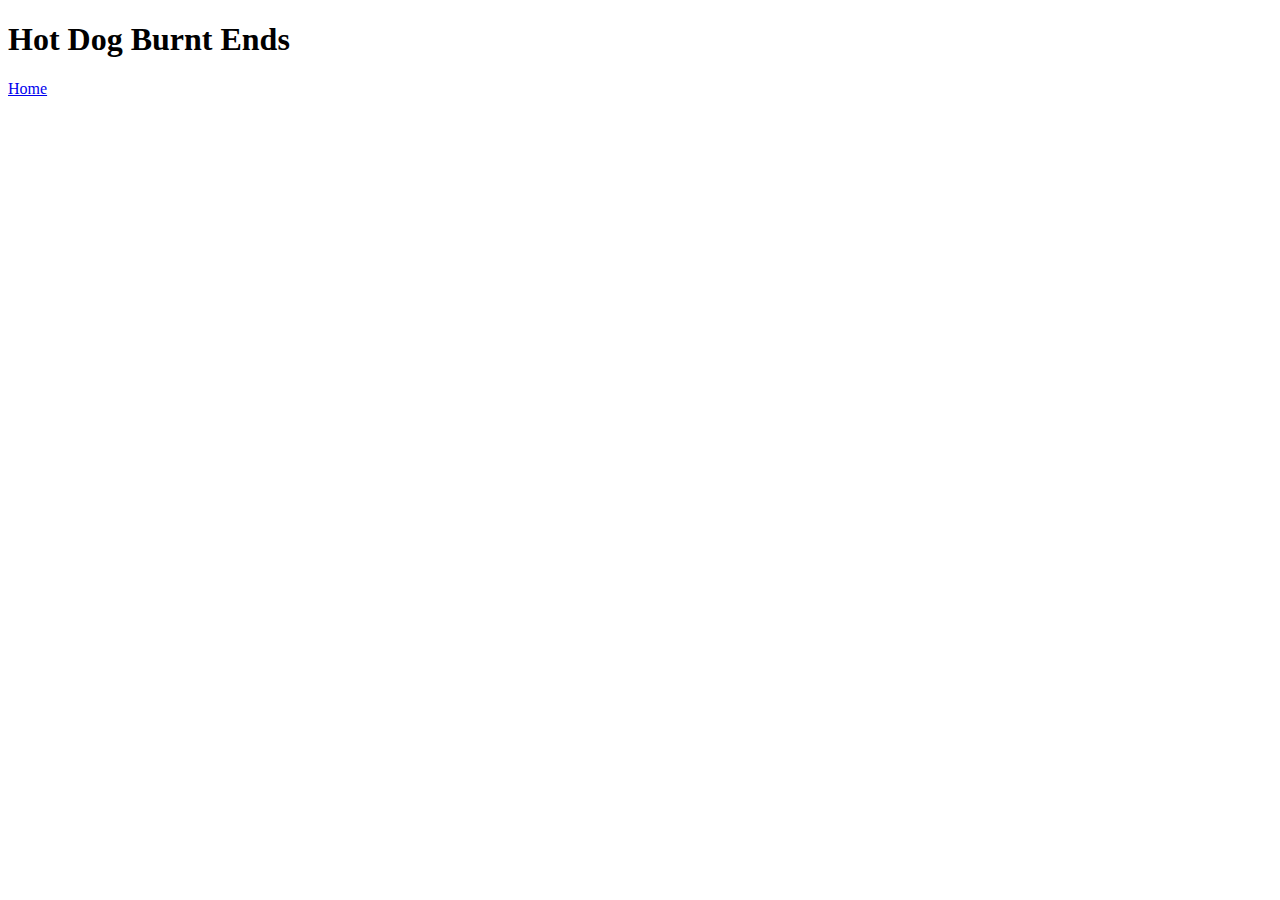
==== recipes/hot-dog-burnt-ends.html @ 12486465 "Create the basic structure of the project HTML" ====
<!DOCTYPE html>
<html lang="en">
<head>
    <meta charset="UTF-8">
    <meta name="viewport" content="width=device-width, initial-scale=1.0">
    <title>Hot Dog Burnt Ends</title>
</head>
<body>
    <h1>Hot Dog Burnt Ends</h1>
    <a href="../index.html" title="Back to home">Home</a>
</body>
</html>
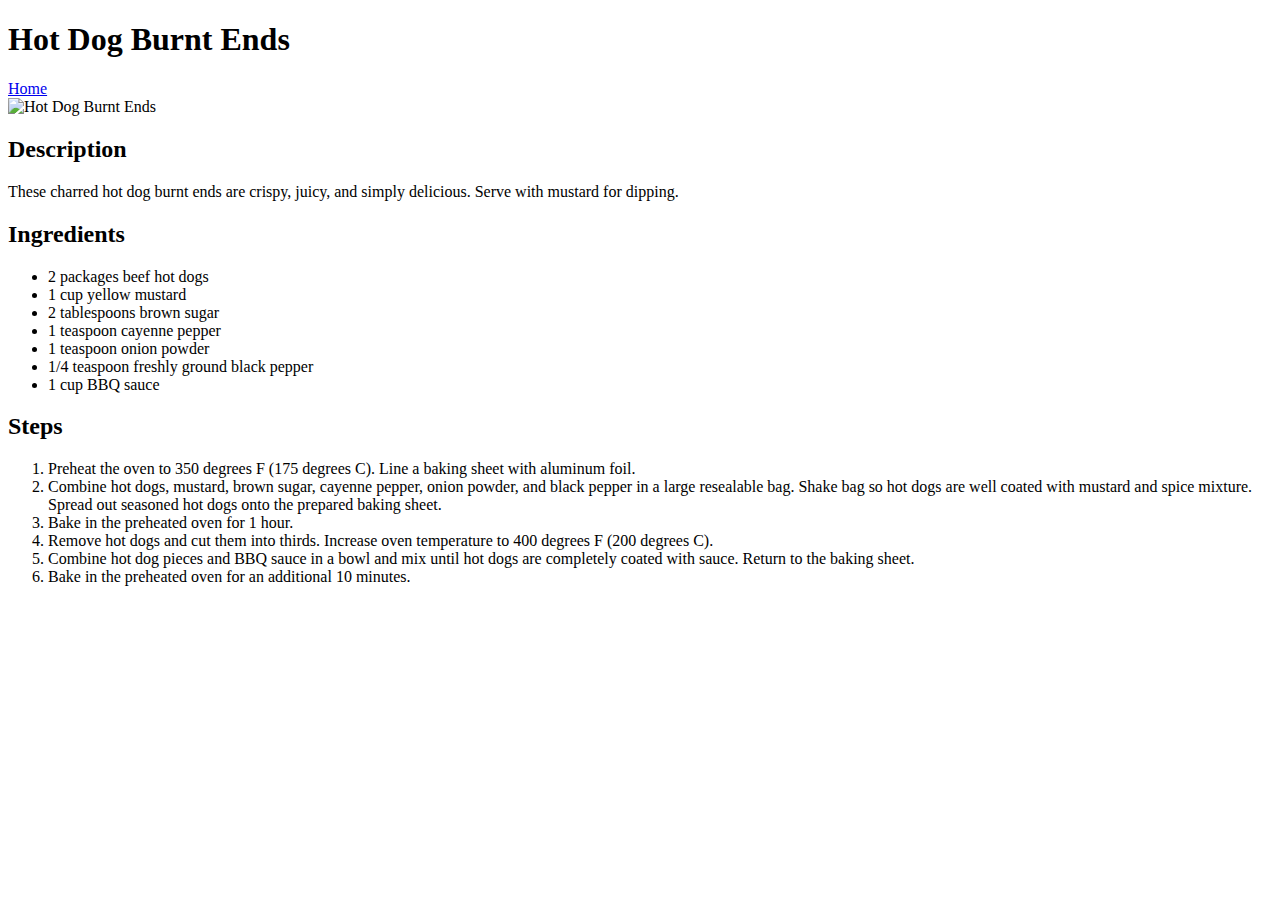
==== commit 093dc6f0: "Add content to recipes pages" ====
--- a/recipes/hot-dog-burnt-ends.html
+++ b/recipes/hot-dog-burnt-ends.html
@@ -7,6 +7,28 @@
 </head>
 <body>
     <h1>Hot Dog Burnt Ends</h1>
-    <a href="../index.html" title="Back to home">Home</a>
+    <a href="../index.html" title="Back to home">Home</a><br>
+    <img src="https://www.allrecipes.com/thmb/rOQXc66TdXZ5Dc1rTJlIj4ojO30=/1500x0/filters:no_upscale():max_bytes(150000):strip_icc():format(webp)/8642721HotDogBurntEnds4x3-16fe831db48d432c9418d8d9d3f32666.jpg" alt="Hot Dog Burnt Ends" width="400">
+    <h2>Description</h2>
+    <p>These charred hot dog burnt ends are crispy, juicy, and simply delicious. Serve with mustard for dipping.</p>
+    <h2>Ingredients</h2>
+    <ul>
+        <li>2 packages beef hot dogs</li>
+        <li>1 cup yellow mustard</li>
+        <li>2 tablespoons brown sugar</li>
+        <li>1 teaspoon cayenne pepper</li>
+        <li>1 teaspoon onion powder</li>
+        <li>1/4 teaspoon freshly ground black pepper</li>
+        <li>1 cup BBQ sauce</li>
+    </ul>
+    <h2>Steps</h2>
+    <ol>
+        <li>Preheat the oven to 350 degrees F (175 degrees C). Line a baking sheet with aluminum foil.</li>
+        <li>Combine hot dogs, mustard, brown sugar, cayenne pepper, onion powder, and black pepper in a large resealable bag. Shake bag so hot dogs are well coated with mustard and spice mixture. Spread out seasoned hot dogs onto the prepared baking sheet.</li>
+        <li>Bake in the preheated oven for 1 hour.</li>
+        <li>Remove hot dogs and cut them into thirds. Increase oven temperature to 400 degrees F (200 degrees C).</li>
+        <li>Combine hot dog pieces and BBQ sauce in a bowl and mix until hot dogs are completely coated with sauce. Return to the baking sheet.</li>
+        <li>Bake in the preheated oven for an additional 10 minutes.</li>
+    </ol>
 </body>
 </html>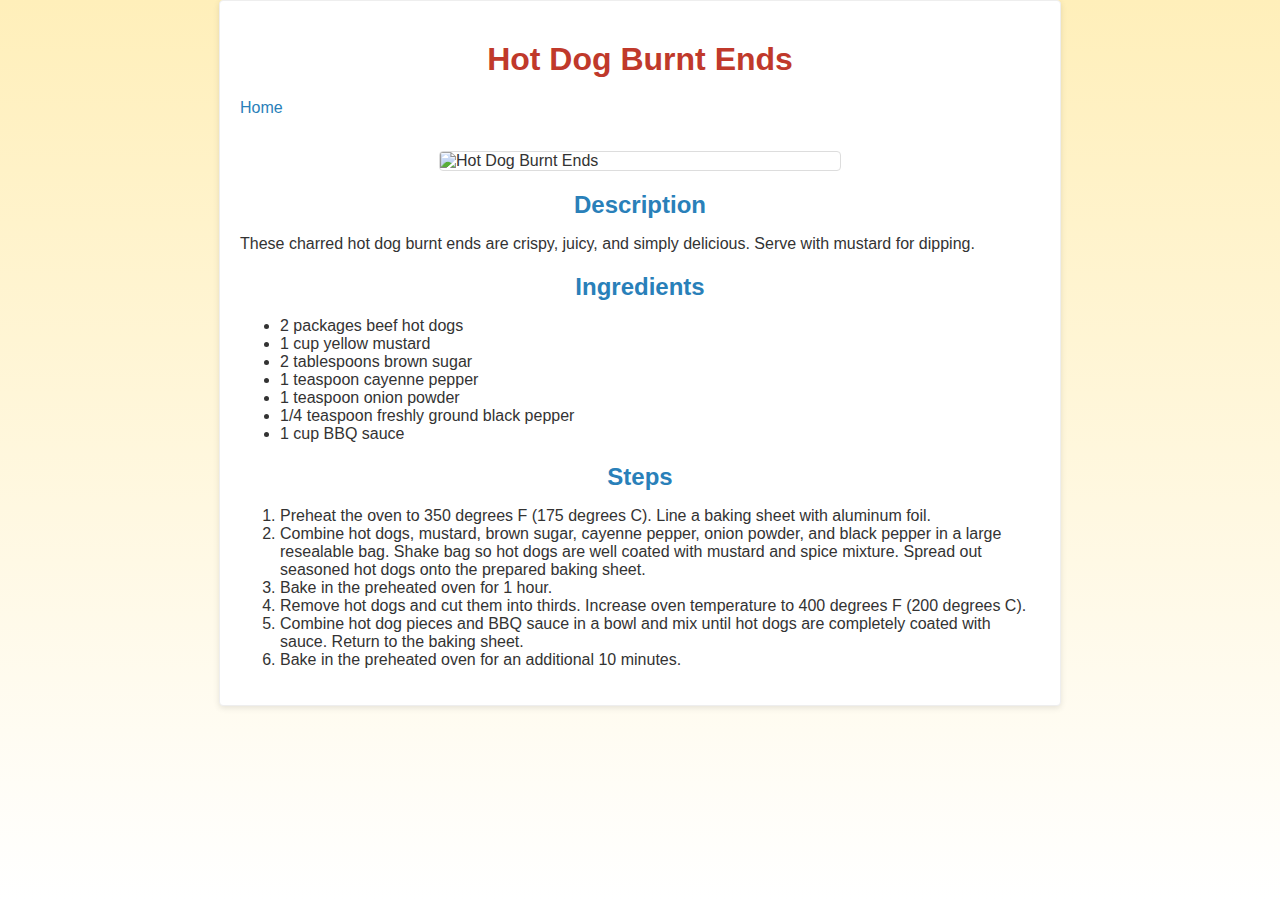
==== commit cb0fdbf0: "Add some style to the project" ====
--- a/recipes/hot-dog-burnt-ends.html
+++ b/recipes/hot-dog-burnt-ends.html
@@ -4,31 +4,34 @@
     <meta charset="UTF-8">
     <meta name="viewport" content="width=device-width, initial-scale=1.0">
     <title>Hot Dog Burnt Ends</title>
+    <link rel="stylesheet" href="../style.css">
 </head>
 <body>
-    <h1>Hot Dog Burnt Ends</h1>
-    <a href="../index.html" title="Back to home">Home</a><br>
-    <img src="https://www.allrecipes.com/thmb/rOQXc66TdXZ5Dc1rTJlIj4ojO30=/1500x0/filters:no_upscale():max_bytes(150000):strip_icc():format(webp)/8642721HotDogBurntEnds4x3-16fe831db48d432c9418d8d9d3f32666.jpg" alt="Hot Dog Burnt Ends" width="400">
-    <h2>Description</h2>
-    <p>These charred hot dog burnt ends are crispy, juicy, and simply delicious. Serve with mustard for dipping.</p>
-    <h2>Ingredients</h2>
-    <ul>
-        <li>2 packages beef hot dogs</li>
-        <li>1 cup yellow mustard</li>
-        <li>2 tablespoons brown sugar</li>
-        <li>1 teaspoon cayenne pepper</li>
-        <li>1 teaspoon onion powder</li>
-        <li>1/4 teaspoon freshly ground black pepper</li>
-        <li>1 cup BBQ sauce</li>
-    </ul>
-    <h2>Steps</h2>
-    <ol>
-        <li>Preheat the oven to 350 degrees F (175 degrees C). Line a baking sheet with aluminum foil.</li>
-        <li>Combine hot dogs, mustard, brown sugar, cayenne pepper, onion powder, and black pepper in a large resealable bag. Shake bag so hot dogs are well coated with mustard and spice mixture. Spread out seasoned hot dogs onto the prepared baking sheet.</li>
-        <li>Bake in the preheated oven for 1 hour.</li>
-        <li>Remove hot dogs and cut them into thirds. Increase oven temperature to 400 degrees F (200 degrees C).</li>
-        <li>Combine hot dog pieces and BBQ sauce in a bowl and mix until hot dogs are completely coated with sauce. Return to the baking sheet.</li>
-        <li>Bake in the preheated oven for an additional 10 minutes.</li>
-    </ol>
+    <div class="container recipe-content">
+        <h1>Hot Dog Burnt Ends</h1>
+        <a href="../index.html" title="Back to home">Home</a><br>
+        <img src="https://www.allrecipes.com/thmb/rOQXc66TdXZ5Dc1rTJlIj4ojO30=/1500x0/filters:no_upscale():max_bytes(150000):strip_icc():format(webp)/8642721HotDogBurntEnds4x3-16fe831db48d432c9418d8d9d3f32666.jpg" alt="Hot Dog Burnt Ends" width="400">
+        <h2>Description</h2>
+        <p>These charred hot dog burnt ends are crispy, juicy, and simply delicious. Serve with mustard for dipping.</p>
+        <h2>Ingredients</h2>
+        <ul>
+            <li>2 packages beef hot dogs</li>
+            <li>1 cup yellow mustard</li>
+            <li>2 tablespoons brown sugar</li>
+            <li>1 teaspoon cayenne pepper</li>
+            <li>1 teaspoon onion powder</li>
+            <li>1/4 teaspoon freshly ground black pepper</li>
+            <li>1 cup BBQ sauce</li>
+        </ul>
+        <h2>Steps</h2>
+        <ol>
+            <li>Preheat the oven to 350 degrees F (175 degrees C). Line a baking sheet with aluminum foil.</li>
+            <li>Combine hot dogs, mustard, brown sugar, cayenne pepper, onion powder, and black pepper in a large resealable bag. Shake bag so hot dogs are well coated with mustard and spice mixture. Spread out seasoned hot dogs onto the prepared baking sheet.</li>
+            <li>Bake in the preheated oven for 1 hour.</li>
+            <li>Remove hot dogs and cut them into thirds. Increase oven temperature to 400 degrees F (200 degrees C).</li>
+            <li>Combine hot dog pieces and BBQ sauce in a bowl and mix until hot dogs are completely coated with sauce. Return to the baking sheet.</li>
+            <li>Bake in the preheated oven for an additional 10 minutes.</li>
+        </ol>
+    </div>
 </body>
 </html>--- a/style.css
+++ b/style.css
@@ -0,0 +1,60 @@
+body {
+  margin: 0;
+  padding: 0;
+  font-family: sans-serif;
+  background: linear-gradient(to bottom, #ffefba, #ffffff);
+  color: #333;
+  background-repeat: no-repeat;
+  background-attachment: fixed;
+  background-size: cover;
+}
+
+h1 {
+  text-align: center;
+  margin-top: 20px;
+  color: #c0392b; /* A warm red for headings */
+}
+
+img {
+  display: block;
+  margin: 0 auto;
+}
+
+.container {
+  max-width: 800px;
+  margin: 0 auto;
+  padding: 20px;
+  background-color: #ffffff;
+  border: 1px solid #eee;
+  border-radius: 4px;
+  box-shadow: 0 2px 6px rgba(0, 0, 0, 0.1);
+  
+}
+
+
+.recipe-content h2 {
+  color: #2980b9;
+  margin-bottom: 0.5em;
+  text-align: center;
+}
+
+.recipe-content img {
+  max-width: 100%;
+  border: 1px solid #ddd;
+  border-radius: 4px;
+}
+
+.recipe-content a {
+  display: block;
+  margin: 0 auto 1em;
+}
+
+a {
+  color: #2980b9;
+  text-decoration: none;
+  transition: color 0.3s ease;
+}
+
+a:hover {
+  color: #c0392b;
+}
